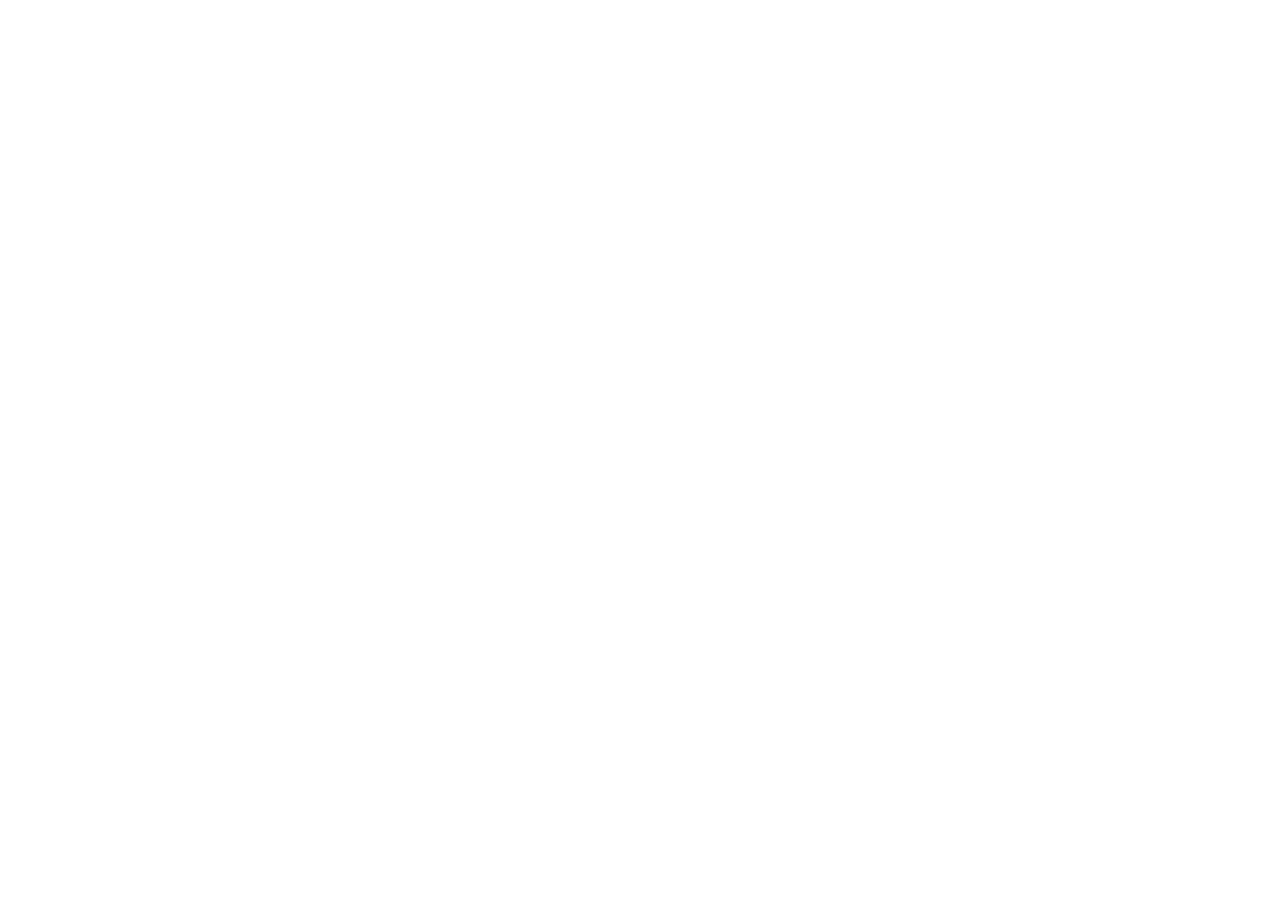
==== another-example/index.html @ 97631e91 "initial commit" ====
<!DOCTYPE html>
<html lang="en">
<head>
    <meta charset="UTF-8">
    <meta http-equiv="X-UA-Compatible" content="IE=edge">
    <meta name="viewport" content="width=device-width, initial-scale=1.0">
    <title>Document</title>
    <link rel="stylesheet" href="index.css">

</head>
<body>
    <h1>I am a Superstar Developer</h1>
    <script src="app.js"></script>
</body>
</html>
---- another-example/index.css ----
body{
    color: red;
    color: white;
}
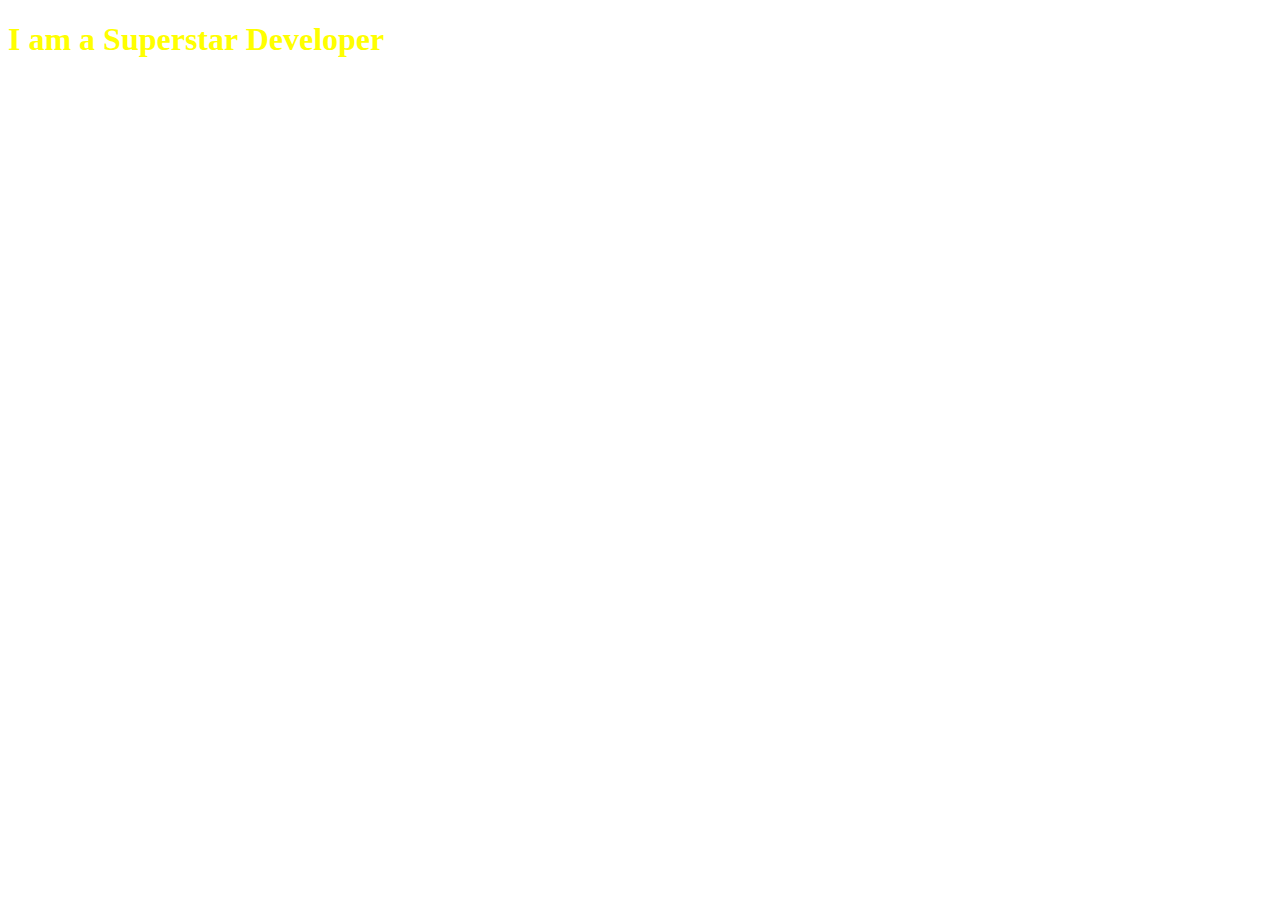
==== commit 8c2ab9a6: "initial commit" ====
--- a/another-example/index.html
+++ b/another-example/index.html
@@ -10,6 +10,10 @@
 </head>
 <body>
     <h1>I am a Superstar Developer</h1>
+
+    <div class="content">
+        <p>Something fishy is going down</p>
+    </div>
     <script src="app.js"></script>
 </body>
 </html>--- a/another-example/index.css
+++ b/another-example/index.css
@@ -1,4 +1,8 @@
 body{
     color: red;
     color: white;
+}
+
+h1{
+    color: yellow;
 }